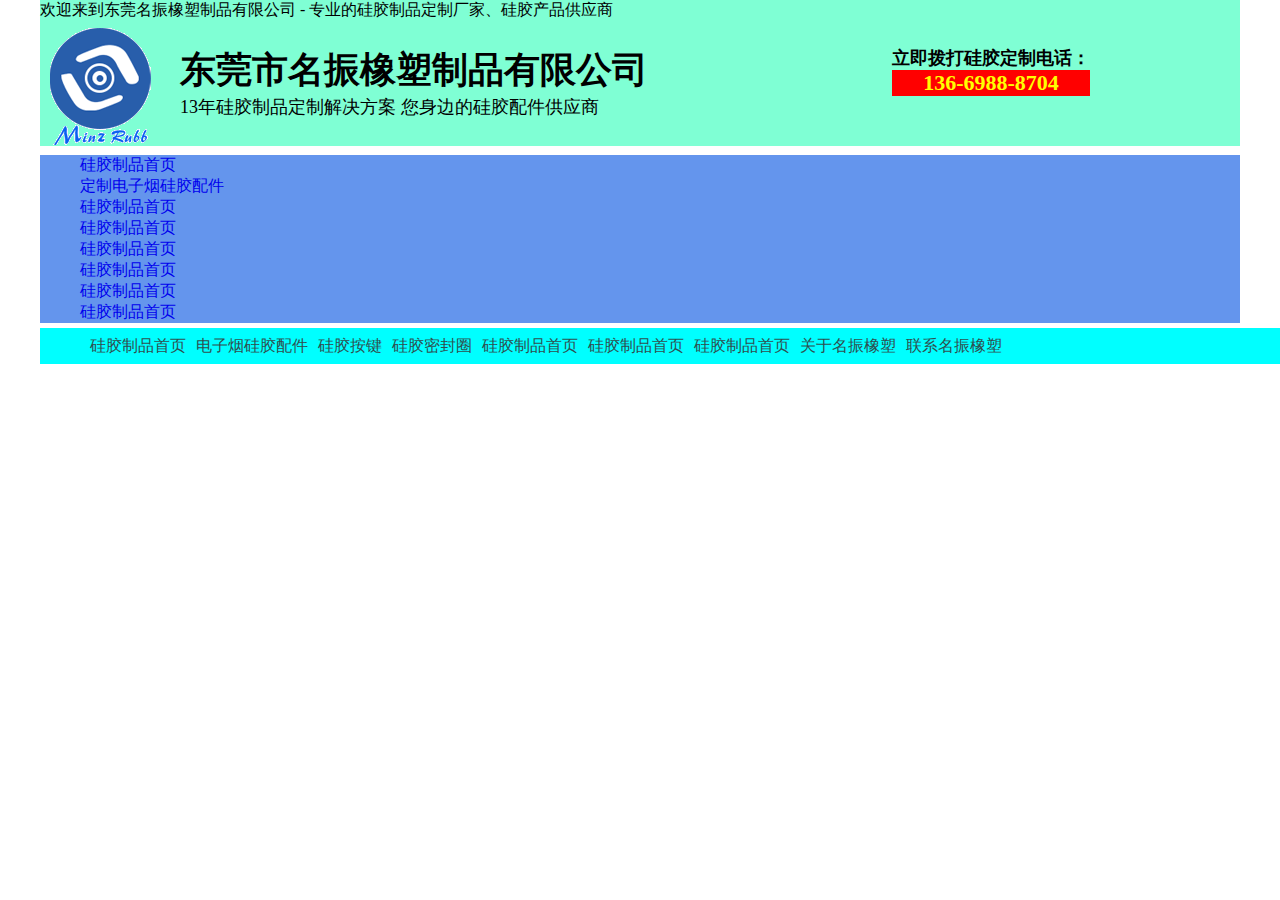
==== rubber-index.html @ 070a384c "firstcommit" ====
<!DOCTYPE html>
<html>
<head>
    <meta charset="UTF-8">
    <title>定制硅胶密封圈_硅胶O型圈 - 东莞市名振橡塑制品有限公司</title>
    <meta content="" name="keywords" >
    <meta name="description" content="">
    <link rel="stylesheet" type="text/css" href="css/rubber-sem.css">
</head>
<body>
<header>
    <div class="header-top">欢迎来到东莞名振橡塑制品有限公司 - 专业的硅胶制品定制厂家、硅胶产品供应商</div>
    <div class="cl"></div>
    <div class="header-main">
        <div class="logo">
            <img src="semimages/logo.png">
        </div>
        <div class="header-text">
        东莞市名振橡塑制品有限公司<p>13年硅胶制品定制解决方案 您身边的硅胶配件供应商</p>
        </div>
        <div class="header-tel">
            立即拨打硅胶定制电话：<p>
            136-6988-8704
        </p>
        </div>
    </div>
</header>
<div class="cl"></div>
<nav>
    <ul>
        <li><a href="#">硅胶制品首页</a> </li>
        <li><a href="#">定制电子烟硅胶配件</a> </li>
        <li><a href="#">硅胶制品首页</a> </li>
        <li><a href="#">硅胶制品首页</a> </li>
        <li><a href="#">硅胶制品首页</a> </li>
        <li><a href="#">硅胶制品首页</a> </li>
        <li><a href="#">硅胶制品首页</a> </li>
        <li><a href="#">硅胶制品首页</a> </li>
    </ul>
</nav>
<div class="cl"></div>
<footer>
    <div class="footer-nav">
        <ul>
            <li><a href="#">硅胶制品首页</a></li>
            <li><a href="#">电子烟硅胶配件</a></li>
            <li><a href="#">硅胶按键</a></li>
            <li><a href="#">硅胶密封圈</a></li>
            <li><a href="#">硅胶制品首页</a></li>
            <li><a href="#">硅胶制品首页</a></li>
            <li><a href="#">硅胶制品首页</a></li>
            <li><a href="#">关于名振橡塑</a></li>
            <li><a href="#">联系名振橡塑</a></li>
        </ul>
    </div>
</footer>
</body>
</html>
---- css/rubber-sem.css ----
@charset"utf-8";
/*
    项目名称：东莞市名振橡塑制品有限公司竞价页面
    页面设计：管振佐
    前端：管振佐
    电话：15919875536
*/
*{margin: 0 auto;padding: 0 auto;}
html,body{
    width: 1200px;
    max-width: 1200px;
}
a{
    text-decoration-line: none;
}
li{
    list-style-type: none;
}
.cl{clear: both;height: 5px;}
header{
    background-color: aquamarine;
    height: auto;
}
.header-top{
    max-height: 22px;
}
.header-main{
    height: 120px;
}
.logo{
    max-width: 200px;
    max-height: 200px;
    float: left;
}
.header-text{
    font-size: 36px;
    font-weight: bolder;
    padding-top: 20px;
    padding-left: 20px;
    float: left;
}
.header-text p{
    font-weight: lighter;
    font-size: 18px;
}
.header-tel{
    float: right;
    margin-right: 150px;
    padding-top: 20px;
    font-size: 18px;
    font-weight: bolder;
}
.header-tel p{
    background-color: red;
    color: yellow;
    font-size: 22px;
    text-align: center;
}
nav{
    background-color: cornflowerblue;
}
footer{
    background-color: cyan;
}
.footer-nav{
    background-color: cyan;
    height: auto;
}
.footer-nav ul{
    background-color: cyan;
    position: relative;
    width: 1200px;
    height: 36px;
    line-height: 36px;
}
.footer-nav ul li{
    float: left;
    margin-left: 10px;
}
.footer-nav ul li a{
    color: darkslategray;
}
.footer-nav ul li a:hover{
    color: blue;
    background-color: cyan;
    font-size: 18px;
    font-weight: bolder;
}
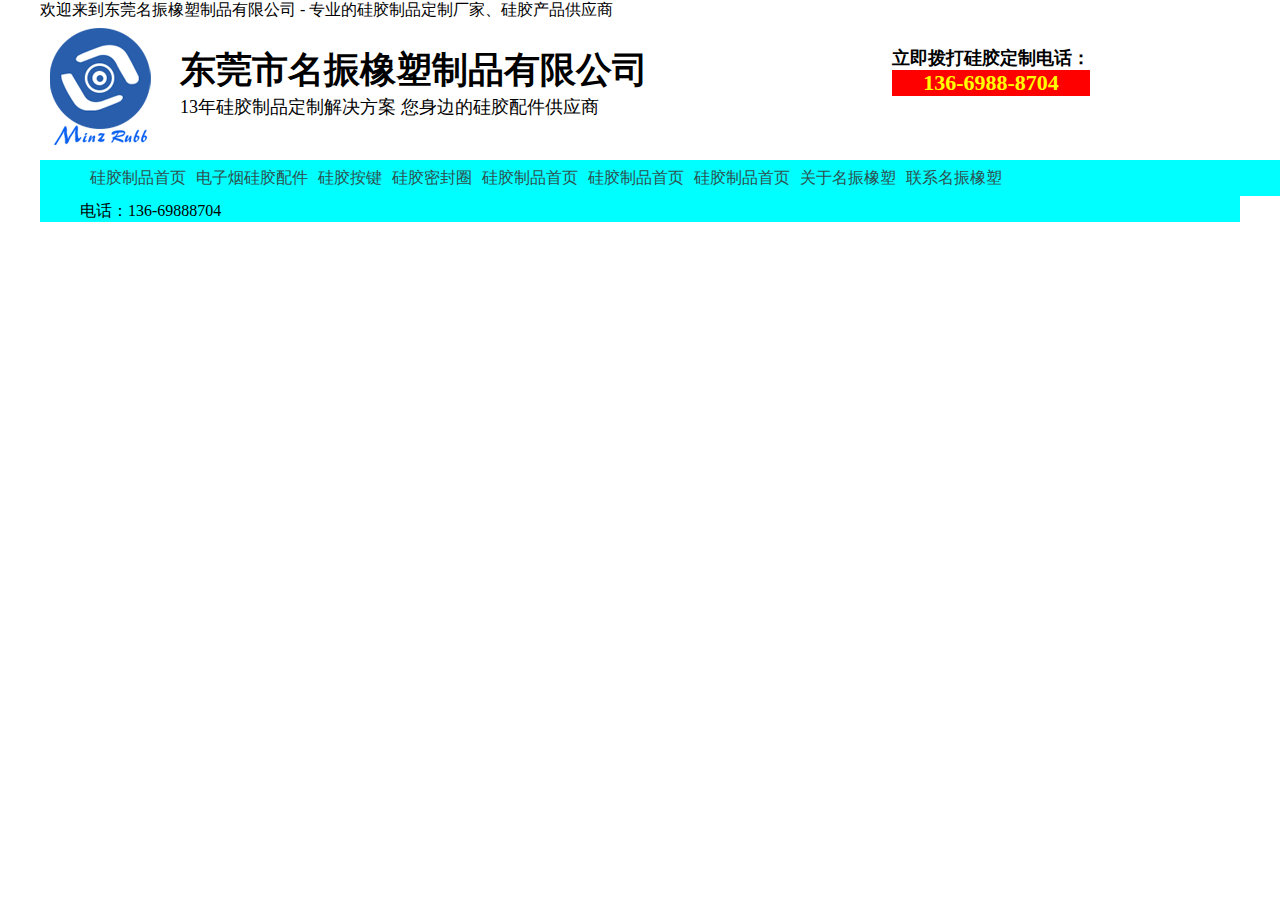
==== commit 876a8a03: "update" ====
--- a/rubber-index.html
+++ b/rubber-index.html
@@ -26,7 +26,7 @@
     </div>
 </header>
 <div class="cl"></div>
-<nav>
+<!--<nav>
     <ul>
         <li><a href="#">硅胶制品首页</a> </li>
         <li><a href="#">定制电子烟硅胶配件</a> </li>
@@ -37,7 +37,7 @@
         <li><a href="#">硅胶制品首页</a> </li>
         <li><a href="#">硅胶制品首页</a> </li>
     </ul>
-</nav>
+</nav>-->
 <div class="cl"></div>
 <footer>
     <div class="footer-nav">
@@ -53,6 +53,12 @@
             <li><a href="#">联系名振橡塑</a></li>
         </ul>
     </div>
+    <div class="cl"></div>
+    <div class="footer_main">
+        <ol>
+            <li>电话：136-69888704</li>
+        </ol>
+    </div>
 </footer>
 </body>
 </html>--- a/css/rubber-sem.css
+++ b/css/rubber-sem.css
@@ -18,7 +18,7 @@
 }
 .cl{clear: both;height: 5px;}
 header{
-    background-color: aquamarine;
+    /*background-color: aquamarine;*/
     height: auto;
 }
 .header-top{
@@ -85,4 +85,7 @@
     background-color: cyan;
     font-size: 18px;
     font-weight: bolder;
+}
+.footer_main{
+
 }